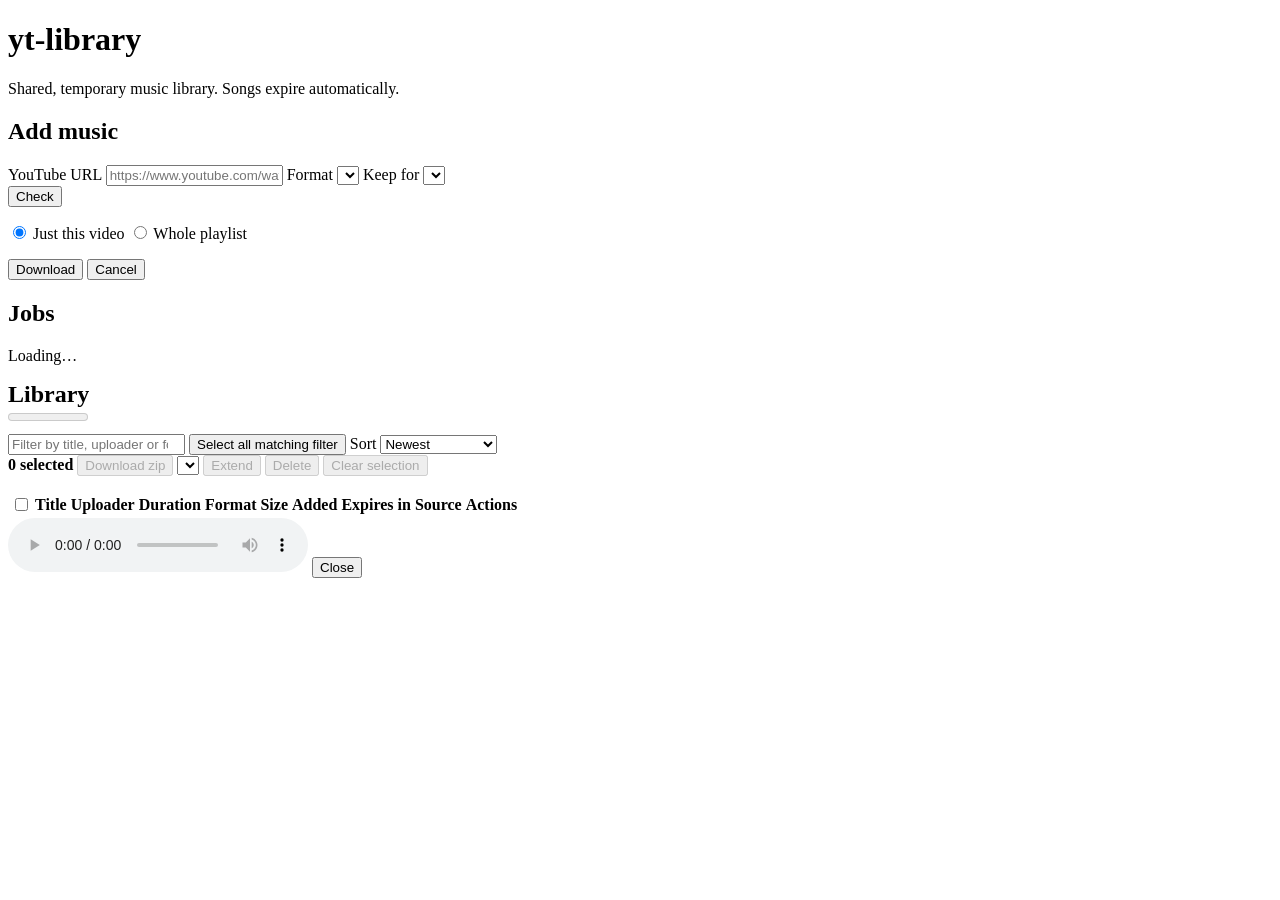
==== app/yt_library/static/index.html @ 6aa41aaa "Add yt-library web app, installer, systemd units and docs Shared temporary music library around yt2a" ====
<!doctype html>
<html lang="en">
<head>
  <meta charset="utf-8">
  <meta name="viewport" content="width=device-width, initial-scale=1">
  <title>yt-library</title>
  <link rel="stylesheet" href="/static/app.css">
</head>
<body>
<div class="wrap">
  <header class="top">
    <h1>yt-library</h1>
    <span class="muted small">Shared, temporary music library. Songs expire automatically.</span>
  </header>

  <!-- Add music -->
  <section class="card" aria-labelledby="add-h">
    <h2 id="add-h">Add music</h2>
    <form id="add-form" autocomplete="off">
      <div class="row">
        <label class="field grow">YouTube URL
          <input type="url" id="url" required placeholder="https://www.youtube.com/watch?v=..." inputmode="url">
        </label>
        <label class="field">Format
          <select id="format"></select>
        </label>
        <label class="field">Keep for
          <select id="lifetime"></select>
        </label>
        <div class="row" style="align-self:flex-end">
          <button type="submit" id="check-btn">Check</button>
        </div>
      </div>
      <p id="add-msg" class="msg" role="status" aria-live="polite"></p>
      <div id="probe" class="probe hidden">
        <div id="probe-summary"></div>
        <div id="probe-choice" class="choice hidden">
          <label class="inline"><input type="radio" name="scope" value="single" checked> <span id="choice-single">Just this video</span></label>
          <label class="inline"><input type="radio" name="scope" value="all"> <span id="choice-all">Whole playlist</span></label>
        </div>
        <ol id="probe-list"></ol>
        <div class="row">
          <button type="button" class="primary" id="download-btn">Download</button>
          <button type="button" id="probe-cancel">Cancel</button>
        </div>
      </div>
    </form>
  </section>

  <!-- Jobs -->
  <section class="card" aria-labelledby="jobs-h">
    <div class="row" style="justify-content:space-between">
      <h2 id="jobs-h">Jobs</h2>
      <span id="jobs-note" class="muted small"></span>
    </div>
    <div id="jobs" class="jobs"><p class="muted small">Loading…</p></div>
    <p id="jobs-msg" class="msg error" role="alert"></p>
  </section>

  <!-- Library -->
  <section class="card" aria-labelledby="lib-h">
    <div class="row" style="justify-content:space-between;margin-bottom:8px">
      <h2 id="lib-h" style="margin:0">Library</h2>
      <div class="quota" title="Storage used">
        <span id="quota-text"></span>
        <meter id="quota-meter" min="0" max="1" value="0" low="0.75" high="0.9" optimum="0"></meter>
      </div>
    </div>
    <div class="toolbar">
      <input type="search" id="search" placeholder="Filter by title, uploader or format" aria-label="Filter songs">
      <button type="button" id="select-matching">Select all matching filter</button>
      <label class="inline small mobile-sort">Sort
        <select id="mobile-sort" aria-label="Sort by">
          <option value="created_at:desc">Newest</option>
          <option value="created_at:asc">Oldest</option>
          <option value="title:asc">Title</option>
          <option value="uploader:asc">Uploader</option>
          <option value="duration:desc">Duration</option>
          <option value="size:desc">Size</option>
          <option value="expires_at:asc">Expires soonest</option>
        </select>
      </label>
    </div>
    <div class="bulk" id="bulk">
      <strong id="sel-count">0 selected</strong>
      <button type="button" id="bulk-zip" disabled>Download zip</button>
      <span class="row" style="gap:4px">
        <select id="bulk-lifetime" aria-label="Extend by"></select>
        <button type="button" id="bulk-extend" disabled>Extend</button>
      </span>
      <button type="button" id="bulk-delete" class="danger" disabled>Delete</button>
      <button type="button" id="bulk-clear" class="link small" disabled>Clear selection</button>
    </div>
    <p id="lib-msg" class="msg" role="status" aria-live="polite"></p>
    <div class="table-wrap">
      <table class="lib" id="lib">
        <thead>
          <tr>
            <th><input type="checkbox" id="check-all" aria-label="Select all visible"></th>
            <th class="sortable" data-key="title">Title</th>
            <th class="sortable" data-key="uploader">Uploader</th>
            <th class="sortable num" data-key="duration">Duration</th>
            <th class="sortable" data-key="format">Format</th>
            <th class="sortable num" data-key="size">Size</th>
            <th class="sortable" data-key="created_at" aria-sort="descending">Added</th>
            <th class="sortable" data-key="expires_at">Expires in</th>
            <th>Source</th>
            <th>Actions</th>
          </tr>
        </thead>
        <tbody id="lib-body"></tbody>
      </table>
      <div id="lib-empty" class="empty hidden"></div>
    </div>
  </section>
</div>

<!-- Sticky player -->
<div class="player hidden" id="player">
  <span class="ptitle" id="player-title"></span>
  <audio id="audio" controls preload="none"></audio>
  <button type="button" class="small" id="player-close" aria-label="Close player">Close</button>
</div>

<!-- Confirm dialog -->
<dialog id="confirm">
  <form method="dialog">
    <h2 id="confirm-title">Delete songs?</h2>
    <p id="confirm-text"></p>
    <ul id="confirm-list"></ul>
    <div class="row">
      <button value="cancel" type="submit">Cancel</button>
      <button value="ok" type="submit" class="danger solid" id="confirm-ok">Delete</button>
    </div>
  </form>
</dialog>

<!-- Zip download: real form post so the browser streams the file -->
<form id="zip-form" method="post" action="/api/zip" class="hidden">
  <input type="hidden" name="ids" id="zip-ids">
</form>

<script src="/static/library.js"></script>
</body>
</html>
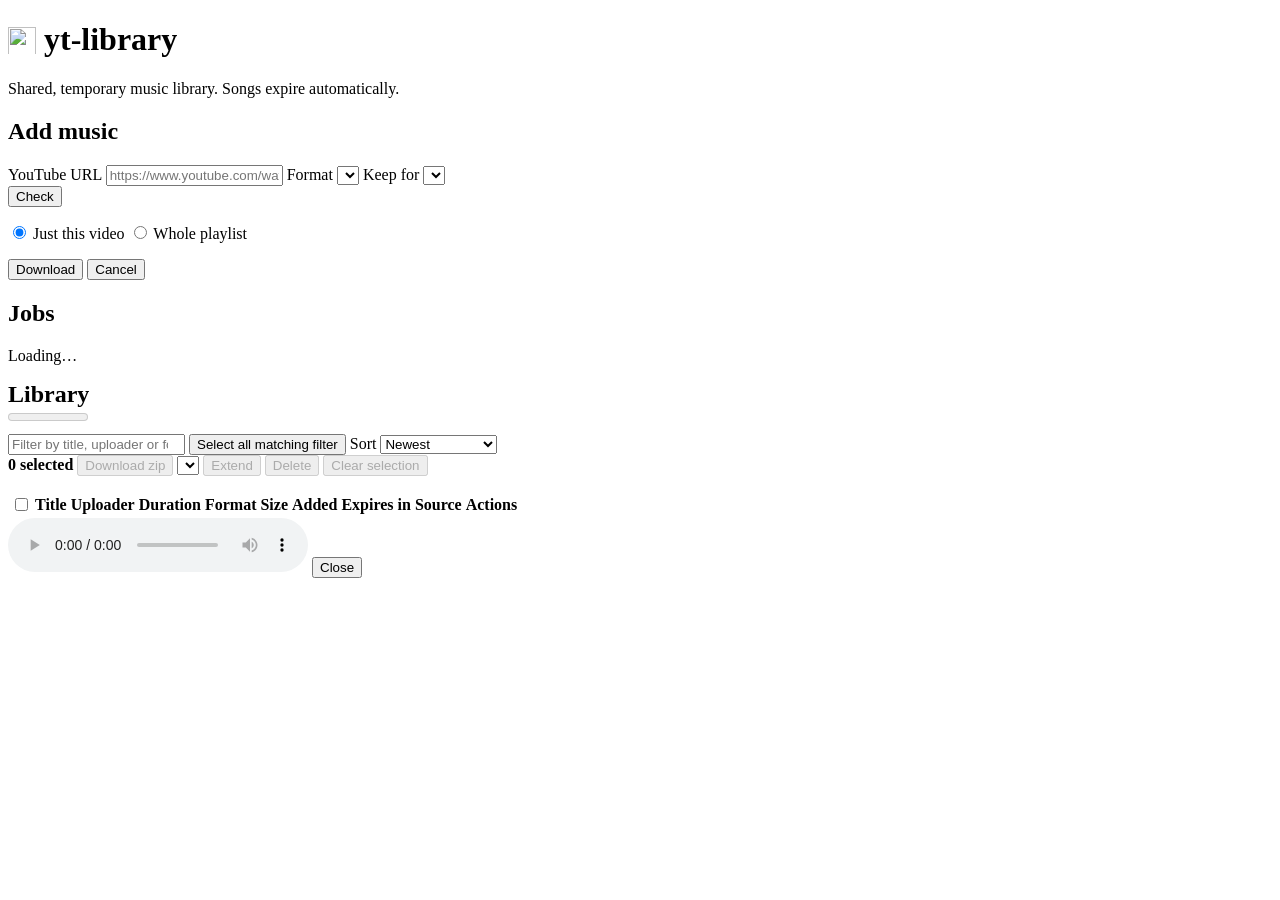
==== commit c5b5835e: "Add a fun app icon: favicon, iPhone home-screen icon and header logo A vinyl record whose label is a" ====
--- a/app/yt_library/static/index.html
+++ b/app/yt_library/static/index.html
@@ -5,11 +5,14 @@
   <meta name="viewport" content="width=device-width, initial-scale=1">
   <title>yt-library</title>
   <link rel="stylesheet" href="/static/app.css">
+  <link rel="icon" href="/static/icon.svg" type="image/svg+xml">
+  <link rel="apple-touch-icon" href="/static/apple-touch-icon.png">
+  <meta name="apple-mobile-web-app-title" content="yt-library">
 </head>
 <body>
 <div class="wrap">
   <header class="top">
-    <h1>yt-library</h1>
+    <h1><img src="/static/icon.svg" alt="" width="28" height="28" style="vertical-align:-5px;margin-right:8px">yt-library</h1>
     <span class="muted small">Shared, temporary music library. Songs expire automatically.</span>
   </header>
 
